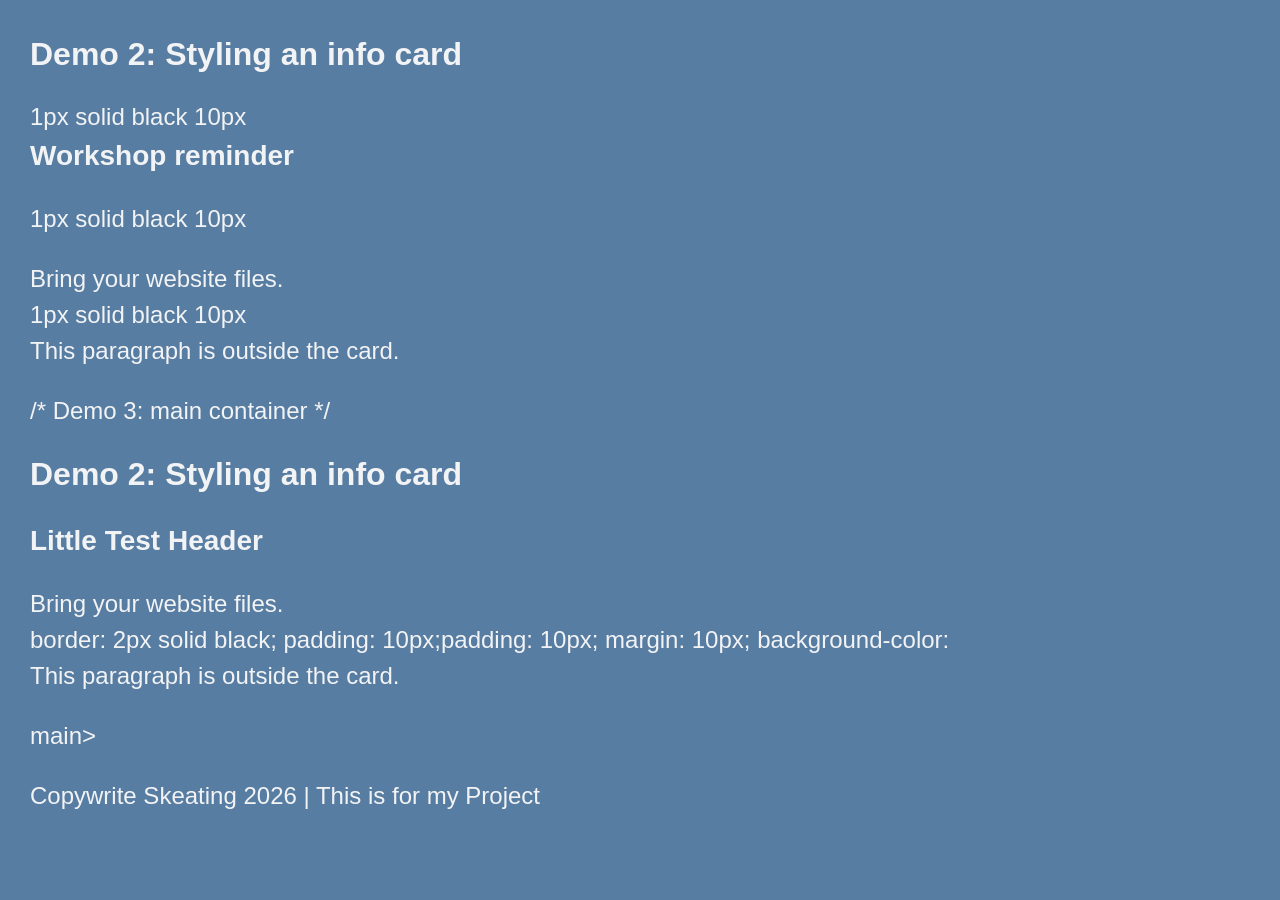
==== Week 4 Exercise/Css/Page/index.html @ ed07ab48 "all changes made to the files in the repository." ====
<!DOCTYPE html>
<html lang="en">
<head>
    <meta charset="UTF-8">
    <meta name="viewport" content="width=device-width, initial-scale=1.0">
    <title>Demo 2</title>
    <link rel="stylesheet" href="style.css">
</head>
<body>
    <h1>Demo 2: Styling an info card</h1> <border> 1px solid black</border> <padding> 10px</padding>
    <div class="info-card">
        <h2>Workshop reminder</h2> <border> 1px solid black</border> <padding> 10px</padding>
        <p>Bring your website files.</p> <border> 1px solid black</border> <padding> 10px</padding>
    </div>
    <p class="outside">This paragraph is outside the card.</p>
/* Demo 3: main container */
    <main class=""container"">
        <h1>Demo 2: Styling an info card</h1>
        <div class="info-card">
            <h2>Little Test Header</h2>
            <p>Bring your website files.</p> border: 2px solid black; padding: 10px;padding: 10px; margin: 10px; background-color: <div id="f9f9f9:"></div>
        </div>
        <p class="outside">This paragraph is outside the card.</p>
        
    </body>main>
</body
<footer><p> Copywrite Skeating 2026 | This is for my Project </p> </footer>
---- Week 4 Exercise/Css/Page/style.css ----
body { 
    margin: 30px; 
    font-family: Arial, sans-serif; 
    font-size: 24px;
    line-height: 1.5; 
    background-color: #587da2; 
    color: #f2f3f5; 
}

h1 { 
    font-size: 32px; <padding> 10px</padding> <color> #</color> background-color: #E2E8F0; <color> #1E293B</color>
}

h2 { 
    font-size: 28px; <padding> 10px</padding> <color> #1E293B</color>
}

.info-card h2 { 
    margin-top: 0; <background-color> #E2E8F0</background-color> <color> #1E293B</color>
}

.info-card p { 
    margin-bottom: 0; 
    <background-color> #E2E8F0</background-color> <color> #1E293B</color>
    <margin> 10px</margin> <padding> 10px</padding>
}

.outside { 
    margin-top: 0; 
}

/* Type the .info-card rule here. */
footer {
    position: fixed; 
    bottom: 0; 
    width: 100%; 
    text-align: center; color: #090909;
    background-color: #350b97f9; 
    padding: 10px; 
}
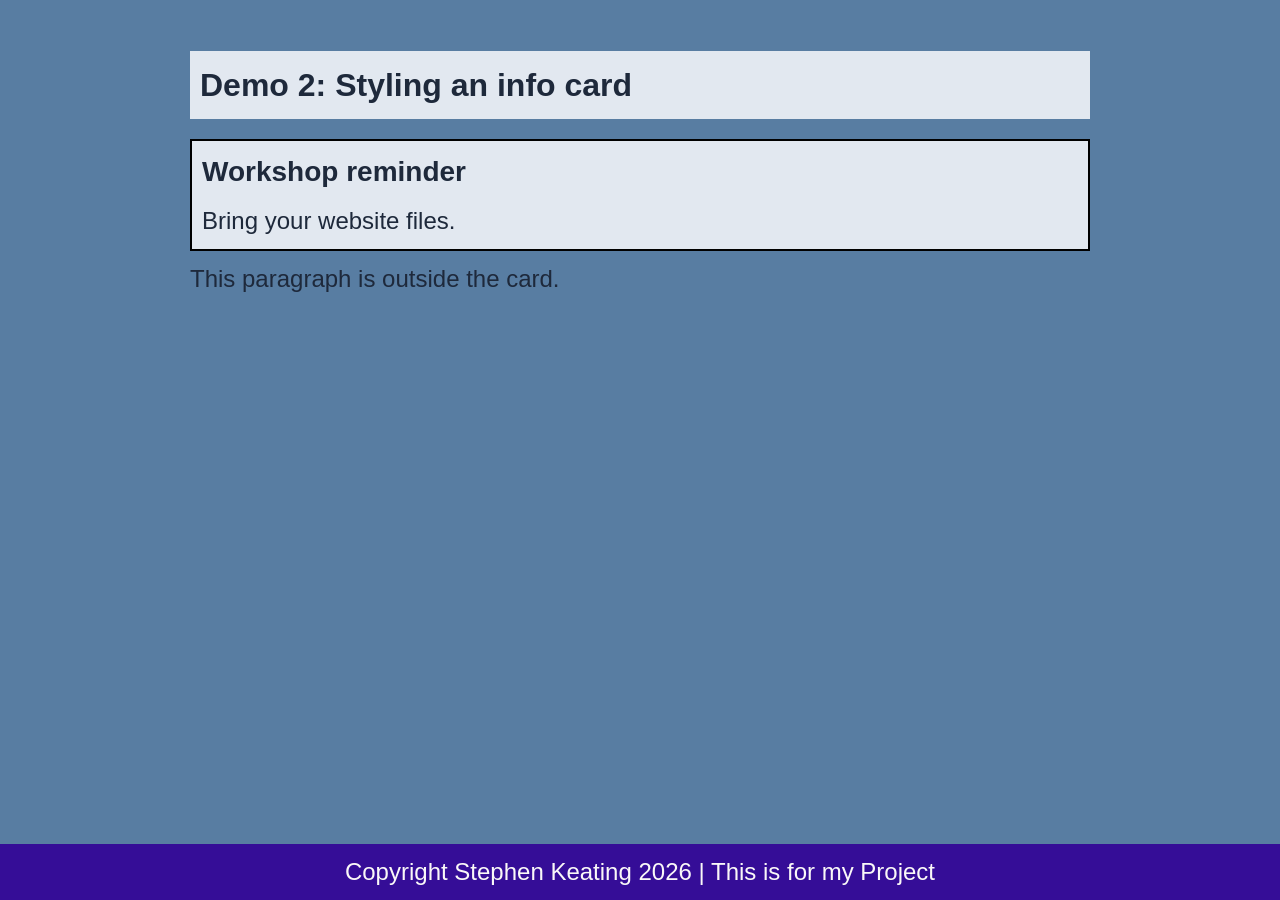
==== commit a93c3977: "updated footer because it was broken and added a new footer to the Week 4 Exercise index.html file." ====
--- a/Week 4 Exercise/Css/Page/index.html
+++ b/Week 4 Exercise/Css/Page/index.html
@@ -7,21 +7,19 @@
     <link rel="stylesheet" href="style.css">
 </head>
 <body>
-    <h1>Demo 2: Styling an info card</h1> <border> 1px solid black</border> <padding> 10px</padding>
-    <div class="info-card">
-        <h2>Workshop reminder</h2> <border> 1px solid black</border> <padding> 10px</padding>
-        <p>Bring your website files.</p> <border> 1px solid black</border> <padding> 10px</padding>
-    </div>
-    <p class="outside">This paragraph is outside the card.</p>
-/* Demo 3: main container */
-    <main class=""container"">
+    <main class="container">
         <h1>Demo 2: Styling an info card</h1>
+
         <div class="info-card">
-            <h2>Little Test Header</h2>
-            <p>Bring your website files.</p> border: 2px solid black; padding: 10px;padding: 10px; margin: 10px; background-color: <div id="f9f9f9:"></div>
+            <h2>Workshop reminder</h2>
+            <p>Bring your website files.</p>
         </div>
+
         <p class="outside">This paragraph is outside the card.</p>
-        
-    </body>main>
-</body
-<footer><p> Copywrite Skeating 2026 | This is for my Project </p> </footer> +    </main>
+
+    <footer>
+        <p>Copyright Stephen Keating 2026 | This is for my Project</p>
+    </footer>
+</body>
+</html>
--- a/Week 4 Exercise/Css/Page/style.css
+++ b/Week 4 Exercise/Css/Page/style.css
@@ -1,40 +1,67 @@
-body { 
-    margin: 30px; 
-    font-family: Arial, sans-serif; 
+body {
+    margin: 0;
+    font-family: Arial, sans-serif;
     font-size: 24px;
-    line-height: 1.5; 
-    background-color: #587da2; 
-    color: #f2f3f5; 
+    line-height: 1.5;
+    background-color: #587da2;
+    color: #f2f3f5;
 }
 
-h1 { 
-    font-size: 32px; <padding> 10px</padding> <color> #</color> background-color: #E2E8F0; <color> #1E293B</color>
+.container {
+    max-width: 900px;
+    margin: 0 auto;
+    padding: 30px 20px 70px;
 }
 
-h2 { 
-    font-size: 28px; <padding> 10px</padding> <color> #1E293B</color>
+h1 {
+    font-size: 32px;
+    color: #1E293B;
+    background-color: #E2E8F0;
+    padding: 10px;
+    margin-bottom: 20px;
 }
 
-.info-card h2 { 
-    margin-top: 0; <background-color> #E2E8F0</background-color> <color> #1E293B</color>
+h2 {
+    font-size: 28px;
+    color: #1E293B;
+    margin: 0 0 10px;
 }
 
-.info-card p { 
-    margin-bottom: 0; 
-    <background-color> #E2E8F0</background-color> <color> #1E293B</color>
-    <margin> 10px</margin> <padding> 10px</padding>
+.info-card {
+    border: 2px solid black;
+    padding: 10px;
+    margin: 10px 0;
+    background-color: #E2E8F0;
+    color: #1E293B;
 }
 
-.outside { 
-    margin-top: 0; 
+.info-card h2 {
+    margin-top: 0;
 }
 
-/* Type the .info-card rule here. */
+.info-card p {
+    margin: 0;
+    background-color: #E2E8F0;
+    color: #1E293B;
+}
+
+.outside {
+    margin-top: 0;
+    color: #1E293B;
+}
+
 footer {
-    position: fixed; 
-    bottom: 0; 
-    width: 100%; 
-    text-align: center; color: #090909;
-    background-color: #350b97f9; 
-    padding: 10px; 
+    position: fixed;
+    bottom: 0;
+    left: 0;
+    width: 100%;
+    text-align: center;
+    color: #faf8f8;
+    background-color: #350b97f9;
+    padding: 10px;
+    box-sizing: border-box;
+}
+
+footer p {
+    margin: 0;
 }
